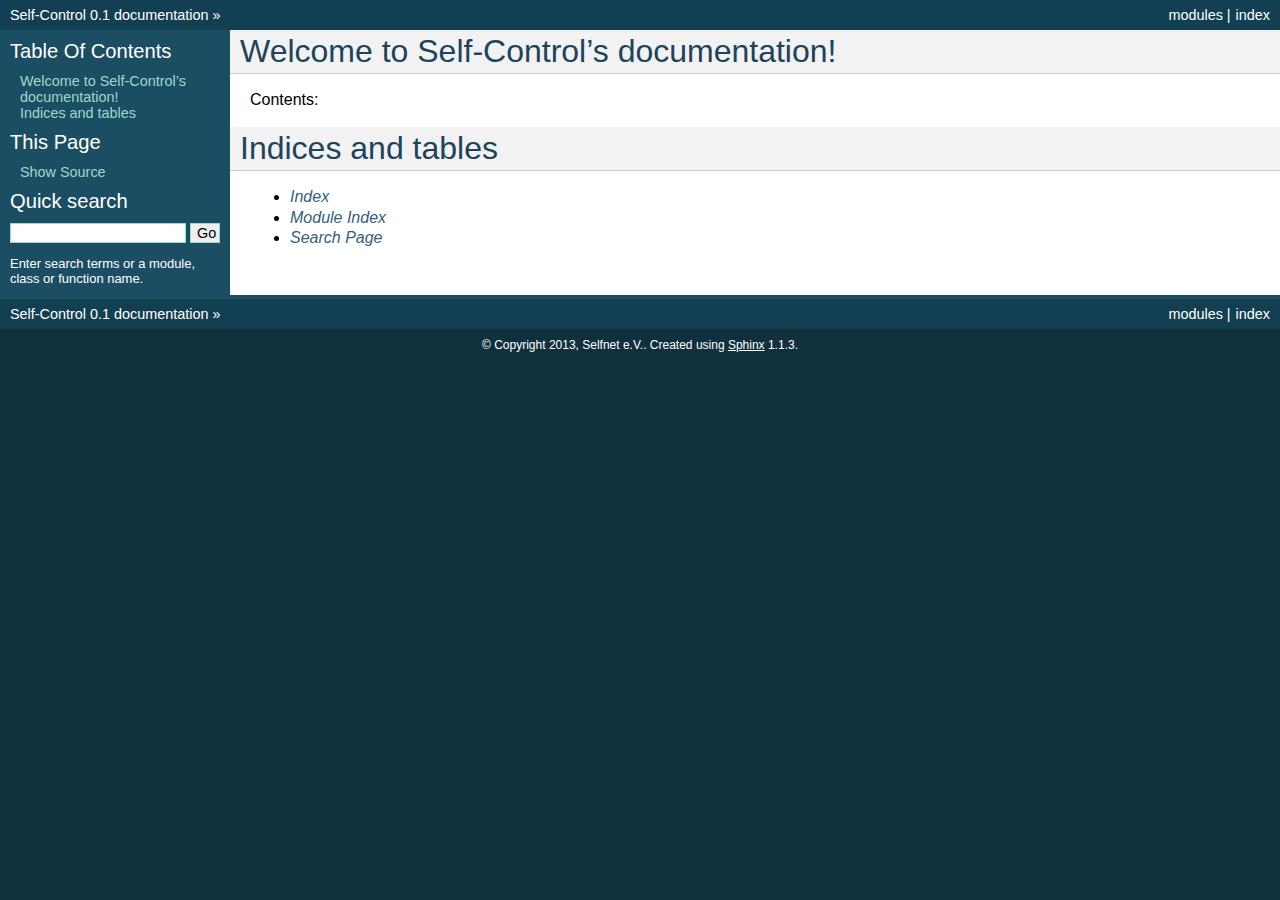
==== doc/_build/html/index.html @ ce26ec2a "new gitignore extensions + basic doc" ====
<!DOCTYPE html PUBLIC "-//W3C//DTD XHTML 1.0 Transitional//EN"
  "http://www.w3.org/TR/xhtml1/DTD/xhtml1-transitional.dtd">


<html xmlns="http://www.w3.org/1999/xhtml">
  <head>
    <meta http-equiv="Content-Type" content="text/html; charset=utf-8" />
    
    <title>Welcome to Self-Control’s documentation! &mdash; Self-Control 0.1 documentation</title>
    
    <link rel="stylesheet" href="_static/default.css" type="text/css" />
    <link rel="stylesheet" href="_static/pygments.css" type="text/css" />
    
    <script type="text/javascript">
      var DOCUMENTATION_OPTIONS = {
        URL_ROOT:    '',
        VERSION:     '0.1',
        COLLAPSE_INDEX: false,
        FILE_SUFFIX: '.html',
        HAS_SOURCE:  true
      };
    </script>
    <script type="text/javascript" src="_static/jquery.js"></script>
    <script type="text/javascript" src="_static/underscore.js"></script>
    <script type="text/javascript" src="_static/doctools.js"></script>
    <link rel="top" title="Self-Control 0.1 documentation" href="#" /> 
  </head>
  <body>
    <div class="related">
      <h3>Navigation</h3>
      <ul>
        <li class="right" style="margin-right: 10px">
          <a href="genindex.html" title="General Index"
             accesskey="I">index</a></li>
        <li class="right" >
          <a href="py-modindex.html" title="Python Module Index"
             >modules</a> |</li>
        <li><a href="#">Self-Control 0.1 documentation</a> &raquo;</li> 
      </ul>
    </div>  

    <div class="document">
      <div class="documentwrapper">
        <div class="bodywrapper">
          <div class="body">
            
  <div class="section" id="welcome-to-self-control-s-documentation">
<h1>Welcome to Self-Control&#8217;s documentation!<a class="headerlink" href="#welcome-to-self-control-s-documentation" title="Permalink to this headline">¶</a></h1>
<p>Contents:</p>
<div class="toctree-wrapper compound">
<ul class="simple">
</ul>
</div>
</div>
<div class="section" id="indices-and-tables">
<h1>Indices and tables<a class="headerlink" href="#indices-and-tables" title="Permalink to this headline">¶</a></h1>
<ul class="simple">
<li><a class="reference internal" href="genindex.html"><em>Index</em></a></li>
<li><a class="reference internal" href="py-modindex.html"><em>Module Index</em></a></li>
<li><a class="reference internal" href="search.html"><em>Search Page</em></a></li>
</ul>
</div>


          </div>
        </div>
      </div>
      <div class="sphinxsidebar">
        <div class="sphinxsidebarwrapper">
  <h3><a href="#">Table Of Contents</a></h3>
  <ul>
<li><a class="reference internal" href="#">Welcome to Self-Control&#8217;s documentation!</a><ul>
</ul>
</li>
<li><a class="reference internal" href="#indices-and-tables">Indices and tables</a></li>
</ul>

  <h3>This Page</h3>
  <ul class="this-page-menu">
    <li><a href="_sources/index.txt"
           rel="nofollow">Show Source</a></li>
  </ul>
<div id="searchbox" style="display: none">
  <h3>Quick search</h3>
    <form class="search" action="search.html" method="get">
      <input type="text" name="q" />
      <input type="submit" value="Go" />
      <input type="hidden" name="check_keywords" value="yes" />
      <input type="hidden" name="area" value="default" />
    </form>
    <p class="searchtip" style="font-size: 90%">
    Enter search terms or a module, class or function name.
    </p>
</div>
<script type="text/javascript">$('#searchbox').show(0);</script>
        </div>
      </div>
      <div class="clearer"></div>
    </div>
    <div class="related">
      <h3>Navigation</h3>
      <ul>
        <li class="right" style="margin-right: 10px">
          <a href="genindex.html" title="General Index"
             >index</a></li>
        <li class="right" >
          <a href="py-modindex.html" title="Python Module Index"
             >modules</a> |</li>
        <li><a href="#">Self-Control 0.1 documentation</a> &raquo;</li> 
      </ul>
    </div>
    <div class="footer">
        &copy; Copyright 2013, Selfnet e.V..
      Created using <a href="http://sphinx.pocoo.org/">Sphinx</a> 1.1.3.
    </div>
  </body>
</html>
---- doc/_build/html/_static/default.css ----
/*
 * default.css_t
 * ~~~~~~~~~~~~~
 *
 * Sphinx stylesheet -- default theme.
 *
 * :copyright: Copyright 2007-2011 by the Sphinx team, see AUTHORS.
 * :license: BSD, see LICENSE for details.
 *
 */

@import url("basic.css");

/* -- page layout ----------------------------------------------------------- */

body {
    font-family: sans-serif;
    font-size: 100%;
    background-color: #11303d;
    color: #000;
    margin: 0;
    padding: 0;
}

div.document {
    background-color: #1c4e63;
}

div.documentwrapper {
    float: left;
    width: 100%;
}

div.bodywrapper {
    margin: 0 0 0 230px;
}

div.body {
    background-color: #ffffff;
    color: #000000;
    padding: 0 20px 30px 20px;
}

div.footer {
    color: #ffffff;
    width: 100%;
    padding: 9px 0 9px 0;
    text-align: center;
    font-size: 75%;
}

div.footer a {
    color: #ffffff;
    text-decoration: underline;
}

div.related {
    background-color: #133f52;
    line-height: 30px;
    color: #ffffff;
}

div.related a {
    color: #ffffff;
}

div.sphinxsidebar {
}

div.sphinxsidebar h3 {
    font-family: 'Trebuchet MS', sans-serif;
    color: #ffffff;
    font-size: 1.4em;
    font-weight: normal;
    margin: 0;
    padding: 0;
}

div.sphinxsidebar h3 a {
    color: #ffffff;
}

div.sphinxsidebar h4 {
    font-family: 'Trebuchet MS', sans-serif;
    color: #ffffff;
    font-size: 1.3em;
    font-weight: normal;
    margin: 5px 0 0 0;
    padding: 0;
}

div.sphinxsidebar p {
    color: #ffffff;
}

div.sphinxsidebar p.topless {
    margin: 5px 10px 10px 10px;
}

div.sphinxsidebar ul {
    margin: 10px;
    padding: 0;
    color: #ffffff;
}

div.sphinxsidebar a {
    color: #98dbcc;
}

div.sphinxsidebar input {
    border: 1px solid #98dbcc;
    font-family: sans-serif;
    font-size: 1em;
}



/* -- hyperlink styles ------------------------------------------------------ */

a {
    color: #355f7c;
    text-decoration: none;
}

a:visited {
    color: #355f7c;
    text-decoration: none;
}

a:hover {
    text-decoration: underline;
}



/* -- body styles ----------------------------------------------------------- */

div.body h1,
div.body h2,
div.body h3,
div.body h4,
div.body h5,
div.body h6 {
    font-family: 'Trebuchet MS', sans-serif;
    background-color: #f2f2f2;
    font-weight: normal;
    color: #20435c;
    border-bottom: 1px solid #ccc;
    margin: 20px -20px 10px -20px;
    padding: 3px 0 3px 10px;
}

div.body h1 { margin-top: 0; font-size: 200%; }
div.body h2 { font-size: 160%; }
div.body h3 { font-size: 140%; }
div.body h4 { font-size: 120%; }
div.body h5 { font-size: 110%; }
div.body h6 { font-size: 100%; }

a.headerlink {
    color: #c60f0f;
    font-size: 0.8em;
    padding: 0 4px 0 4px;
    text-decoration: none;
}

a.headerlink:hover {
    background-color: #c60f0f;
    color: white;
}

div.body p, div.body dd, div.body li {
    text-align: justify;
    line-height: 130%;
}

div.admonition p.admonition-title + p {
    display: inline;
}

div.admonition p {
    margin-bottom: 5px;
}

div.admonition pre {
    margin-bottom: 5px;
}

div.admonition ul, div.admonition ol {
    margin-bottom: 5px;
}

div.note {
    background-color: #eee;
    border: 1px solid #ccc;
}

div.seealso {
    background-color: #ffc;
    border: 1px solid #ff6;
}

div.topic {
    background-color: #eee;
}

div.warning {
    background-color: #ffe4e4;
    border: 1px solid #f66;
}

p.admonition-title {
    display: inline;
}

p.admonition-title:after {
    content: ":";
}

pre {
    padding: 5px;
    background-color: #eeffcc;
    color: #333333;
    line-height: 120%;
    border: 1px solid #ac9;
    border-left: none;
    border-right: none;
}

tt {
    background-color: #ecf0f3;
    padding: 0 1px 0 1px;
    font-size: 0.95em;
}

th {
    background-color: #ede;
}

.warning tt {
    background: #efc2c2;
}

.note tt {
    background: #d6d6d6;
}

.viewcode-back {
    font-family: sans-serif;
}

div.viewcode-block:target {
    background-color: #f4debf;
    border-top: 1px solid #ac9;
    border-bottom: 1px solid #ac9;
}
---- doc/_build/html/_static/pygments.css ----
.highlight .hll { background-color: #ffffcc }
.highlight  { background: #eeffcc; }
.highlight .c { color: #408090; font-style: italic } /* Comment */
.highlight .err { border: 1px solid #FF0000 } /* Error */
.highlight .k { color: #007020; font-weight: bold } /* Keyword */
.highlight .o { color: #666666 } /* Operator */
.highlight .cm { color: #408090; font-style: italic } /* Comment.Multiline */
.highlight .cp { color: #007020 } /* Comment.Preproc */
.highlight .c1 { color: #408090; font-style: italic } /* Comment.Single */
.highlight .cs { color: #408090; background-color: #fff0f0 } /* Comment.Special */
.highlight .gd { color: #A00000 } /* Generic.Deleted */
.highlight .ge { font-style: italic } /* Generic.Emph */
.highlight .gr { color: #FF0000 } /* Generic.Error */
.highlight .gh { color: #000080; font-weight: bold } /* Generic.Heading */
.highlight .gi { color: #00A000 } /* Generic.Inserted */
.highlight .go { color: #333333 } /* Generic.Output */
.highlight .gp { color: #c65d09; font-weight: bold } /* Generic.Prompt */
.highlight .gs { font-weight: bold } /* Generic.Strong */
.highlight .gu { color: #800080; font-weight: bold } /* Generic.Subheading */
.highlight .gt { color: #0044DD } /* Generic.Traceback */
.highlight .kc { color: #007020; font-weight: bold } /* Keyword.Constant */
.highlight .kd { color: #007020; font-weight: bold } /* Keyword.Declaration */
.highlight .kn { color: #007020; font-weight: bold } /* Keyword.Namespace */
.highlight .kp { color: #007020 } /* Keyword.Pseudo */
.highlight .kr { color: #007020; font-weight: bold } /* Keyword.Reserved */
.highlight .kt { color: #902000 } /* Keyword.Type */
.highlight .m { color: #208050 } /* Literal.Number */
.highlight .s { color: #4070a0 } /* Literal.String */
.highlight .na { color: #4070a0 } /* Name.Attribute */
.highlight .nb { color: #007020 } /* Name.Builtin */
.highlight .nc { color: #0e84b5; font-weight: bold } /* Name.Class */
.highlight .no { color: #60add5 } /* Name.Constant */
.highlight .nd { color: #555555; font-weight: bold } /* Name.Decorator */
.highlight .ni { color: #d55537; font-weight: bold } /* Name.Entity */
.highlight .ne { color: #007020 } /* Name.Exception */
.highlight .nf { color: #06287e } /* Name.Function */
.highlight .nl { color: #002070; font-weight: bold } /* Name.Label */
.highlight .nn { color: #0e84b5; font-weight: bold } /* Name.Namespace */
.highlight .nt { color: #062873; font-weight: bold } /* Name.Tag */
.highlight .nv { color: #bb60d5 } /* Name.Variable */
.highlight .ow { color: #007020; font-weight: bold } /* Operator.Word */
.highlight .w { color: #bbbbbb } /* Text.Whitespace */
.highlight .mf { color: #208050 } /* Literal.Number.Float */
.highlight .mh { color: #208050 } /* Literal.Number.Hex */
.highlight .mi { color: #208050 } /* Literal.Number.Integer */
.highlight .mo { color: #208050 } /* Literal.Number.Oct */
.highlight .sb { color: #4070a0 } /* Literal.String.Backtick */
.highlight .sc { color: #4070a0 } /* Literal.String.Char */
.highlight .sd { color: #4070a0; font-style: italic } /* Literal.String.Doc */
.highlight .s2 { color: #4070a0 } /* Literal.String.Double */
.highlight .se { color: #4070a0; font-weight: bold } /* Literal.String.Escape */
.highlight .sh { color: #4070a0 } /* Literal.String.Heredoc */
.highlight .si { color: #70a0d0; font-style: italic } /* Literal.String.Interpol */
.highlight .sx { color: #c65d09 } /* Literal.String.Other */
.highlight .sr { color: #235388 } /* Literal.String.Regex */
.highlight .s1 { color: #4070a0 } /* Literal.String.Single */
.highlight .ss { color: #517918 } /* Literal.String.Symbol */
.highlight .bp { color: #007020 } /* Name.Builtin.Pseudo */
.highlight .vc { color: #bb60d5 } /* Name.Variable.Class */
.highlight .vg { color: #bb60d5 } /* Name.Variable.Global */
.highlight .vi { color: #bb60d5 } /* Name.Variable.Instance */
.highlight .il { color: #208050 } /* Literal.Number.Integer.Long */
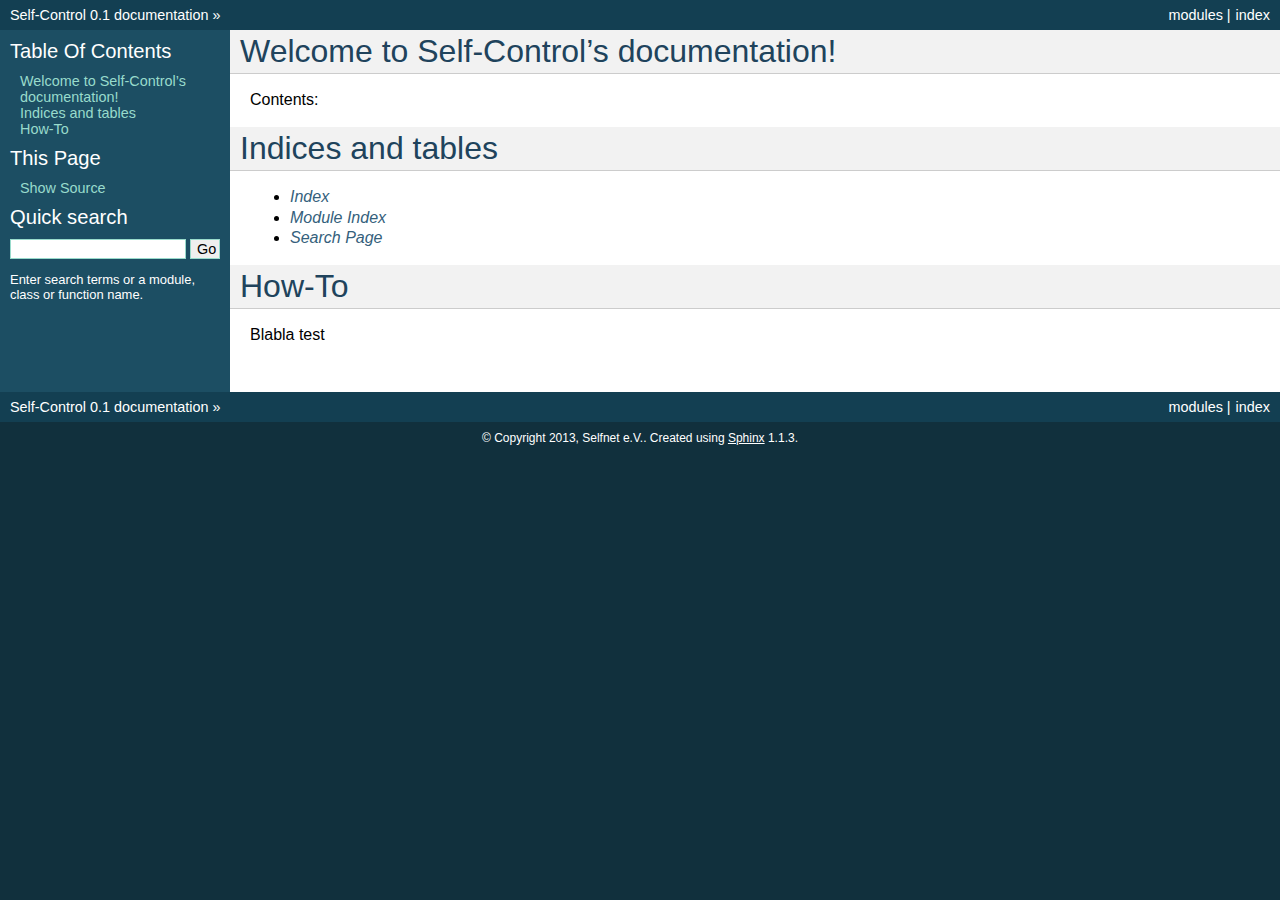
==== commit 932cd692: "test for autodocumentation" ====
--- a/doc/_build/html/index.html
+++ b/doc/_build/html/index.html
@@ -62,6 +62,10 @@
 <li><a class="reference internal" href="search.html"><em>Search Page</em></a></li>
 </ul>
 </div>
+<div class="section" id="how-to">
+<h1>How-To<a class="headerlink" href="#how-to" title="Permalink to this headline">¶</a></h1>
+<p>Blabla test</p>
+</div>
 
 
           </div>
@@ -75,6 +79,7 @@
 </ul>
 </li>
 <li><a class="reference internal" href="#indices-and-tables">Indices and tables</a></li>
+<li><a class="reference internal" href="#how-to">How-To</a></li>
 </ul>
 
   <h3>This Page</h3>
